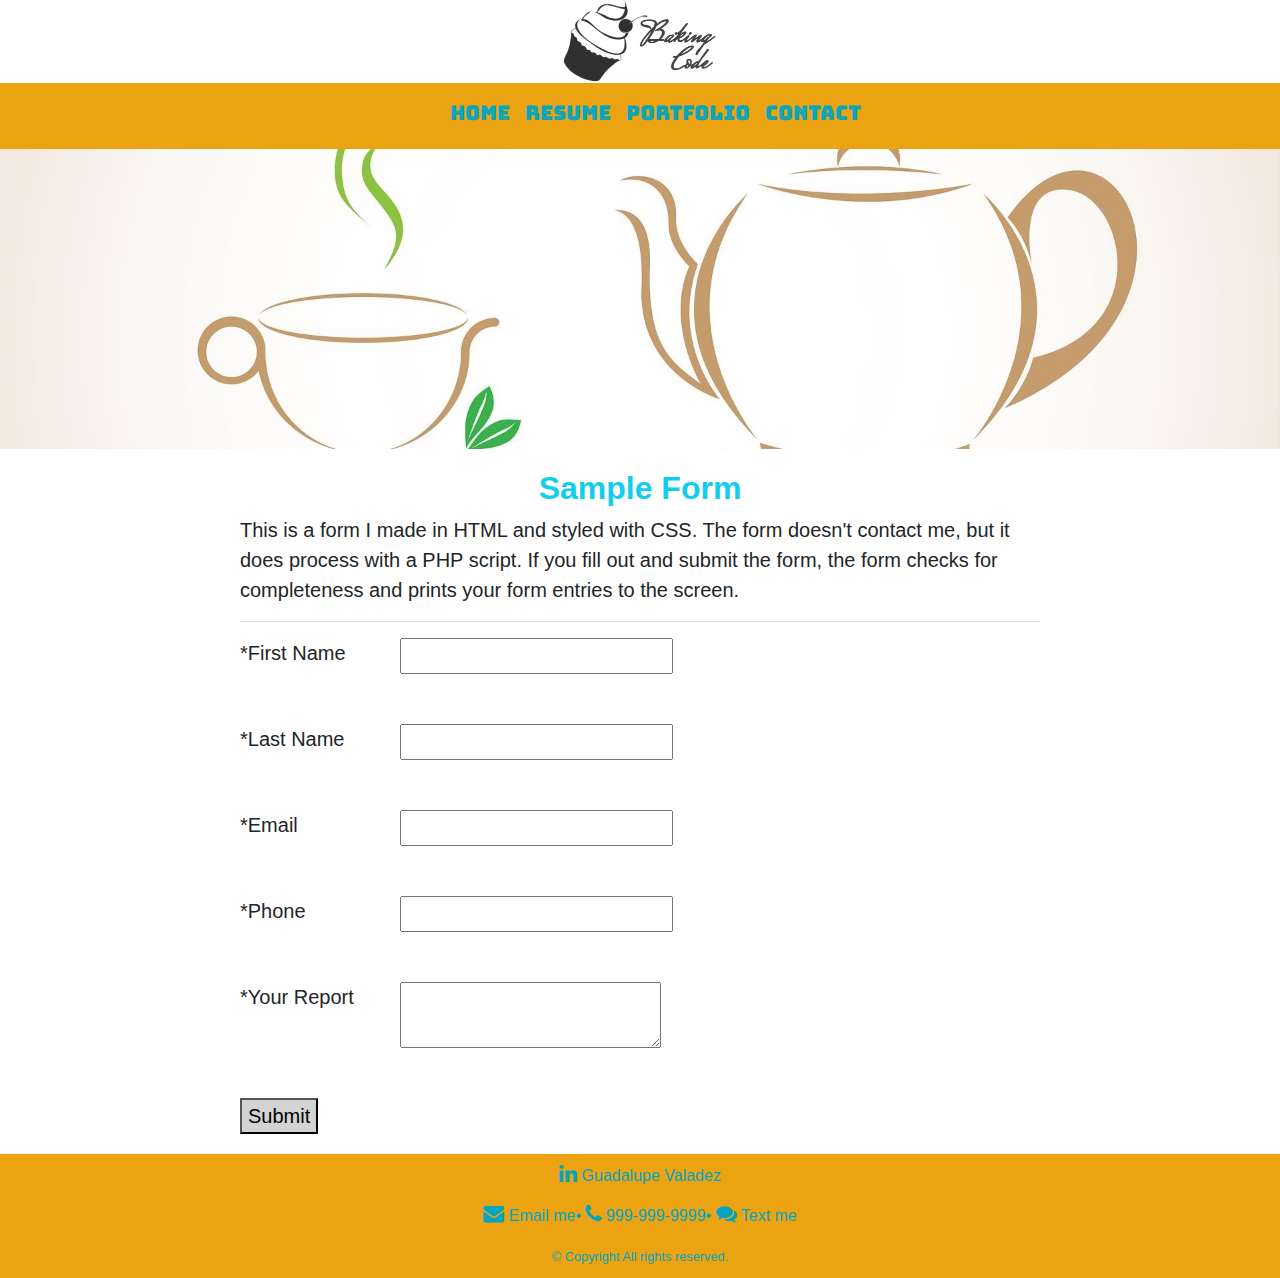
==== contact.html @ 88226b2c "Add files via upload" ====
<!DOCTYPE html>
<html lang="en">
	<head>
		<meta charset="utf-8">
		<meta name="viewport" content="width=device-width,initial-scale=1.0">
	   	<title>Form test :: Test Form Page to improve next job hunt</title>
		<meta name="description" content="This is an example of a meta description. This will often show up in search results so it is important to write a high quality description for each page of a website">
		<link rel="stylesheet" href="https://cdnjs.cloudflare.com/ajax/libs/font-awesome/4.7.0/css/font-awesome.min.css">
		<!-- Bootstrap Stylesheet-->
        <link rel="stylesheet" href="https://cdn.jsdelivr.net/npm/bootstrap@4.6.1/dist/css/bootstrap.min.css">
	   	<link rel="stylesheet" href="style.css">
	</head>
	<body>
		<header>
			<img src="image/logo.PNG" alt="logo" height="82px" width="155px" class="img-fluid logo" style="display:block;margin:0 auto;">
		</header>
		<nav>
			<ul>
			    <li><a href="index.html">Home</a></li>
			    <li><a href="resume.html">Resume</a></li>
			    <li><a href="portfolio.html">Portfolio</a></li>
			    <li><a href="contact.html">Contact</a></li> 
			</ul>
		</nav>
		<div id="tea"></div>
		<main>
			<!--This is the main section-->
			<h2>Sample Form</h2>
			<p>This is a form I made in HTML and styled with CSS. The form doesn't contact me, but it does process with a PHP script. If you fill out and submit the form, the form checks for completeness and prints your form entries to the screen. </p>
		<hr>
		<form action="https://webdevstudents.com/portfolio/submit-form.php" method="post">
		<label for="first_name" method="post">*First Name</label>
		<input type="text" name="first_name" id="first_name" >
		<br>
		<label for="last_name" method="post">*Last Name</label>
		<input type="text" name="last_name" id="last_name" >
		<br>
		<label for="email" method="post">*Email</label>
		<input type="email" name="email" id="email" >
		<br>
		<label for="phone" method="post">*Phone</label>
		<input type="tel" name="phone" id="phone" >
		<br>
		<label for="comments">*Your Report </label>
		<textarea id="comments" name="comments"></textarea>
		<br>
		<input type="submit" value="Submit">
		</form>
		</main>
		<footer>
			<p><i class="fa fa-linkedin" aria-hidden="true"></i>
			<a href="https://saintpaul.edu" target="_blank">Guadalupe Valadez</a></p>
			<p><i class="fa fa-envelope" aria-hidden="true"></i>
			<a href="mailto: guadalupe_valadez@trimble.com">Email me</a>&bull;
			<i class="fa fa-phone" aria-hidden="true"></i>
			<a href="tel:9999999999">999-999-9999</a>&bull;
			<i class="fa fa-comments" aria-hidden="true"></i>
			<a href="sms:9999999999">Text me</a>
			</p>
			<small>&copy; Copyright All rights reserved.</small>
		</footer>
		<!--jQuery, Popper, and Bootstrap Javascript files-->
        <script src="https://cdn.jsdelivr.net/npm/jquery@3.6.0/dist/jquery.slim.min.js"></script>
        <script src="https://cdn.jsdelivr.net/npm/popper.js@1.16.1/dist/umd/popper.min.js"></script>
        <script src="https://cdn.jsdelivr.net/npm/bootstrap@4.6.1/dist/js/bootstrap.bundle.min.js"></script>
	</body>
</html>
---- style.css ----
@import url('https://fonts.googleapis.com/css2?family=Bungee+Inline&display=swap');
body{
	font-family: 'EB+Garamond', serif;
}
/* header*/
h1{
  text-align: center;
  font-size: 4em;
  color: darkgreen;
}
.logo{
margin: 0 auto;
display:block;
}

h2{
  color: darkgreen;
}
a:link{
color: purple;
}
a:visited{
color: purple;
}
a:hover{
color: blue;
}
a:active{
color: black;
}

/* Vertical Navigation bar*/
nav{
  background-color: #EBA312;
  border-top: 2px #EBA312;
  border-bottom: 2px #EBA312;
  padding: 5px;
  padding-top: 15px;
  font-family: 'Bungee Inline', cursive;
}
nav ul{
  list-style-type: none;
  text-align: center;
  font-size: 20px;
}
nav li{
	display: inline;
}
nav a{
  text-decoration: none;
  padding-right: 10px;
}
nav a:link{
  color: #05A5BF;
}
nav a:visited{
	color: #05A5BF;
}
nav a:hover{
	color: #05A5BF;
}
nav a:active{
	color: #05A5BF;
}
body{
	font-family: 'Source Sans Pro', sans-serif;
	margin: 0;
}
#wrapper {
   background-color: #ffffff;
}
#homehero {
   background-image:url(image/cupcake.jpg);
   height: 300px;
   background-size: cover;
   background-repeat:no-repeat;
}
#cookies {
   background-image:url(image/cookies.jpg);
   height: 300px;
   background-size: cover;
   background-repeat:no-repeat;
}
#bread {
   background-image:url(image/bread.PNG);
   height: 300px;
   background-size: cover;
   background-repeat:no-repeat;
}
#tea {
   background-image:url(image/tea.jpg);
   height: 300px;
   background-size: cover;
   background-repeat:no-repeat;
}
main{
	max-width: 800px;
	margin: 20px auto;
	font-size: 20px;
}
.bake{
	float: left;
	max-width: 50%;
	padding: 30px;
	margin: 30px;
}
.game-controls{
  max-width: 50%;
  padding: 30px;
  margin: 10px;
}
.myButton{
  max-width: 50%;
  padding: 20px;
  margin: 10px;
  background-color: darkgreen;
  color: white;
  font-size: 20px;
  margin: 0;
  justify-content: center;
}
.Restart{
  max-width: 50%;
  padding: 20px;
  margin: 10px;
  background-color: darkgreen;
  color: white;
  font-size: 20px;
  margin: 0;
  justify-content: center;
}
h2{
 color: #12CDEB ;
 font: 30px EB+Garamond;
 font-weight: bold;
 text-align: center;
}
table{
  border-collapse: collapse;
  border: 2px green solid;
  box-shadow: 5px 5px 5px darkgreen;
}
td,th{
  border: 3px solid #ddd;
  padding: 5px 5px;
}
th{
  background-color: darkgreen;
  color: white;
  }
input[type=submit]{
  background-color: lightgray;
  display: block;
}
input{
  margin-bottom: 1em;
  display: block;
}
textarea{
  margin-bottom: 1em;
  display: block;
}
label{
  float: left;
  width: 8em;
  padding-right: 1em;
}

footer{
	text-align: center;
  background-color: #EBA312;
	border-top: 1px #EBA312;
	padding: 10px;
	text-decoration: none;
  color: #05A5BF;
}
footer a{
  text-decoration: none;
}
footer a:link{
  color: #05A5BF;
}
footer a:visited{
  color: #05A5BF;
}
footer a:hover{
  color: #05A5BF;
}
footer a:active{
  color: #05A5BF;
}
.video-container {
    overflow: hidden;
    position: relative;
    width:100%;
}

.video-container::after {
    padding-top: 56.25%;
    display: block;
    content: '';
}

.video-container iframe {
    position: absolute;
    top: 0;
    left: 0;
    width: 100%;
    height: 100%;
}
.fa {
    color: #05A5BF;
    font-size: 1.3em;
}

/* CSS Adjustments for Tablets */
@media only screen and (max-width: 1024px) {
	h1{
		font-size: 2em;
	}
}

/* CSS Adjustments for Smartphones */
@media only all and (max-width: 768px) {
	h1{
		font-size: 1.5em;
	}
}
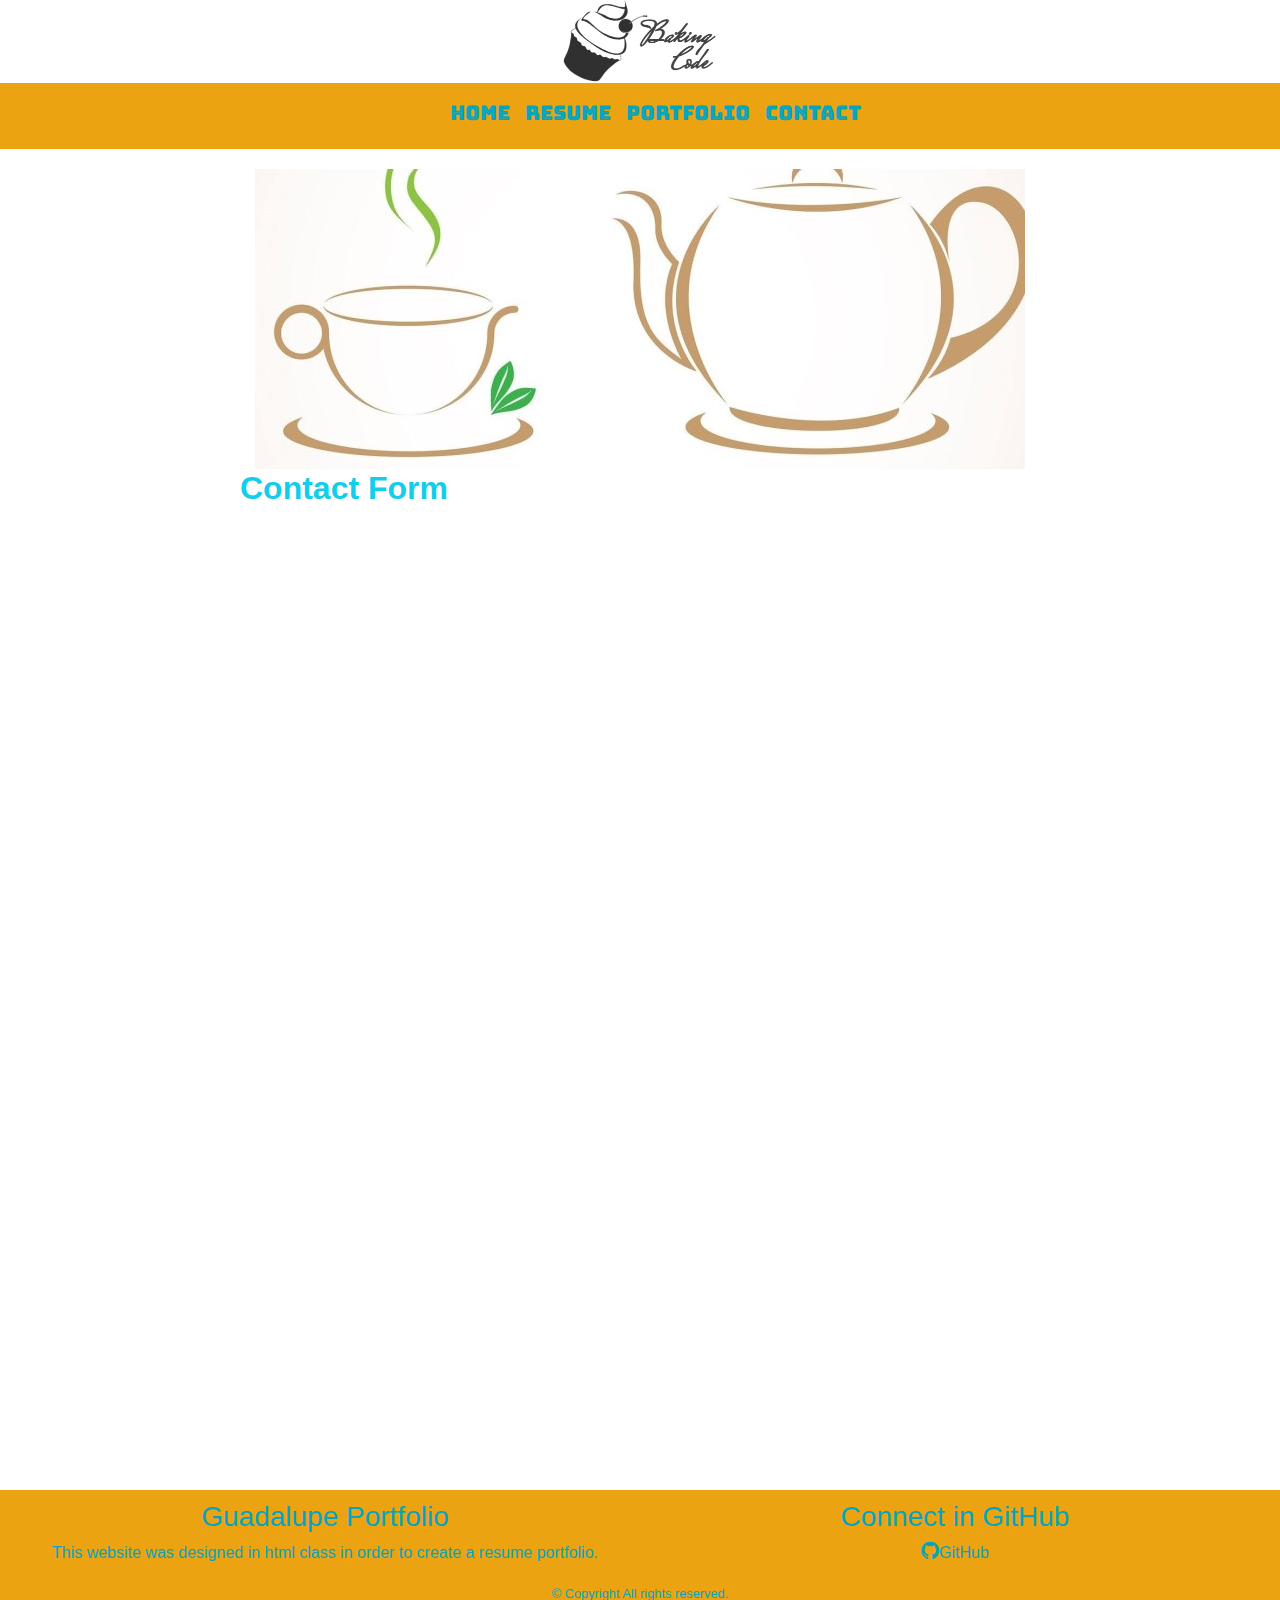
==== commit 63d61d80: "Add files via upload" ====
--- a/contact.html
+++ b/contact.html
@@ -13,7 +13,7 @@
 	</head>
 	<body>
 		<header>
-			<img src="image/logo.PNG" alt="logo" height="82px" width="155px" class="img-fluid logo" style="display:block;margin:0 auto;">
+			<img src="images/logo.PNG" alt="logo" height="82px" width="155px" class="img-fluid logo" style="display:block;margin:0 auto;">
 		</header>
 		<nav>
 			<ul>
@@ -23,43 +23,42 @@
 			    <li><a href="contact.html">Contact</a></li> 
 			</ul>
 		</nav>
-		<div id="tea"></div>
 		<main>
 			<!--This is the main section-->
-			<h2>Sample Form</h2>
-			<p>This is a form I made in HTML and styled with CSS. The form doesn't contact me, but it does process with a PHP script. If you fill out and submit the form, the form checks for completeness and prints your form entries to the screen. </p>
-		<hr>
-		<form action="https://webdevstudents.com/portfolio/submit-form.php" method="post">
-		<label for="first_name" method="post">*First Name</label>
-		<input type="text" name="first_name" id="first_name" >
-		<br>
-		<label for="last_name" method="post">*Last Name</label>
-		<input type="text" name="last_name" id="last_name" >
-		<br>
-		<label for="email" method="post">*Email</label>
-		<input type="email" name="email" id="email" >
-		<br>
-		<label for="phone" method="post">*Phone</label>
-		<input type="tel" name="phone" id="phone" >
-		<br>
-		<label for="comments">*Your Report </label>
-		<textarea id="comments" name="comments"></textarea>
-		<br>
-		<input type="submit" value="Submit">
-		</form>
+			<div class="container-fluid">
+				<div class="row">
+					<div class="col-sm-12"> 
+						<div id="tea"></div>
+					</div>
+				<div class="row">
+					<div class="col-sm-12"> 
+						<div class="column"><h2>Contact Form</h2></div>
+					</div>
+				</div>
+				<div class="row">
+					<div class="col-sm-12"> 
+						<div class="column"><iframe src="https://docs.google.com/forms/d/e/1FAIpQLSeifnzhT17UTEboiYBBDKoTh9ZHlgZ0GP2YxEQATWQi1CtpyA/viewform?embedded=true" width="640" height="947" frameborder="0" marginheight="0" marginwidth="0">Loading…</iframe></div>
+					</div>
+				</div>
+			</div>
 		</main>
-		<footer>
-			<p><i class="fa fa-linkedin" aria-hidden="true"></i>
-			<a href="https://saintpaul.edu" target="_blank">Guadalupe Valadez</a></p>
-			<p><i class="fa fa-envelope" aria-hidden="true"></i>
-			<a href="mailto: guadalupe_valadez@trimble.com">Email me</a>&bull;
-			<i class="fa fa-phone" aria-hidden="true"></i>
-			<a href="tel:9999999999">999-999-9999</a>&bull;
-			<i class="fa fa-comments" aria-hidden="true"></i>
-			<a href="sms:9999999999">Text me</a>
-			</p>
-			<small>&copy; Copyright All rights reserved.</small>
-		</footer>
+				<footer>
+					<div class="container-fluid">
+						<div class="row">
+							<div class="col-sm-6"> 
+								<div class="column"><h3>Guadalupe Portfolio</h3><p>This website was designed in html class in order to create a resume portfolio.</p></div>
+								</div>
+							<div class="col-sm-6"> 
+								<div class="column"><h3>Connect in GitHub</h3><p><i class="fa fa-github" aria-hidden="true"></i>GitHub<br></p></div>
+							</div>
+						</div>
+						<div class="row">
+							<div class="col-sm-12"> 
+								<div class="column"><small>&copy; Copyright All rights reserved.</small></div>
+							</div>
+						</div>
+					</div>
+				</footer>
 		<!--jQuery, Popper, and Bootstrap Javascript files-->
         <script src="https://cdn.jsdelivr.net/npm/jquery@3.6.0/dist/jquery.slim.min.js"></script>
         <script src="https://cdn.jsdelivr.net/npm/popper.js@1.16.1/dist/umd/popper.min.js"></script>
--- a/style.css
+++ b/style.css
@@ -3,33 +3,10 @@
 	font-family: 'EB+Garamond', serif;
 }
 /* header*/
-h1{
-  text-align: center;
-  font-size: 4em;
-  color: darkgreen;
-}
 .logo{
 margin: 0 auto;
 display:block;
 }
-
-h2{
-  color: darkgreen;
-}
-a:link{
-color: purple;
-}
-a:visited{
-color: purple;
-}
-a:hover{
-color: blue;
-}
-a:active{
-color: black;
-}
-
-/* Vertical Navigation bar*/
 nav{
   background-color: #EBA312;
   border-top: 2px #EBA312;
@@ -66,29 +43,40 @@
 	font-family: 'Source Sans Pro', sans-serif;
 	margin: 0;
 }
-#wrapper {
-   background-color: #ffffff;
-}
-#homehero {
-   background-image:url(image/cupcake.jpg);
+#cupcake {
+   background-image:url(images/cupcake.jpg);
    height: 300px;
    background-size: cover;
    background-repeat:no-repeat;
 }
 #cookies {
-   background-image:url(image/cookies.jpg);
+   background-image:url(images/cookies.jpg);
    height: 300px;
    background-size: cover;
    background-repeat:no-repeat;
 }
 #bread {
-   background-image:url(image/bread.PNG);
+   background-image:url(images/bread.PNG);
    height: 300px;
    background-size: cover;
    background-repeat:no-repeat;
 }
+#puppies {
+   background-image:url(images/puppies.PNG);
+   height: 300px;
+   width: 361px;
+   background-size: cover;
+   background-repeat:no-repeat;
+}
+#animals {
+   background-image:url(images/animals.PNG);
+   height: 381px;
+   width: 361px;
+   background-size: cover;
+   background-repeat:no-repeat;
+}
 #tea {
-   background-image:url(image/tea.jpg);
+   background-image:url(images/tea.jpg);
    height: 300px;
    background-size: cover;
    background-repeat:no-repeat;
@@ -113,9 +101,9 @@
   max-width: 50%;
   padding: 20px;
   margin: 10px;
-  background-color: darkgreen;
+  background-color: #EBA312;
   color: white;
-  font-size: 20px;
+  font-size: 10px;
   margin: 0;
   justify-content: center;
 }
@@ -123,9 +111,9 @@
   max-width: 50%;
   padding: 20px;
   margin: 10px;
-  background-color: darkgreen;
+  background-color: #EBA312;
   color: white;
-  font-size: 20px;
+  font-size: 10px;
   margin: 0;
   justify-content: center;
 }
@@ -135,37 +123,6 @@
  font-weight: bold;
  text-align: center;
 }
-table{
-  border-collapse: collapse;
-  border: 2px green solid;
-  box-shadow: 5px 5px 5px darkgreen;
-}
-td,th{
-  border: 3px solid #ddd;
-  padding: 5px 5px;
-}
-th{
-  background-color: darkgreen;
-  color: white;
-  }
-input[type=submit]{
-  background-color: lightgray;
-  display: block;
-}
-input{
-  margin-bottom: 1em;
-  display: block;
-}
-textarea{
-  margin-bottom: 1em;
-  display: block;
-}
-label{
-  float: left;
-  width: 8em;
-  padding-right: 1em;
-}
-
 footer{
 	text-align: center;
   background-color: #EBA312;
@@ -173,40 +130,6 @@
 	padding: 10px;
 	text-decoration: none;
   color: #05A5BF;
-}
-footer a{
-  text-decoration: none;
-}
-footer a:link{
-  color: #05A5BF;
-}
-footer a:visited{
-  color: #05A5BF;
-}
-footer a:hover{
-  color: #05A5BF;
-}
-footer a:active{
-  color: #05A5BF;
-}
-.video-container {
-    overflow: hidden;
-    position: relative;
-    width:100%;
-}
-
-.video-container::after {
-    padding-top: 56.25%;
-    display: block;
-    content: '';
-}
-
-.video-container iframe {
-    position: absolute;
-    top: 0;
-    left: 0;
-    width: 100%;
-    height: 100%;
 }
 .fa {
     color: #05A5BF;
